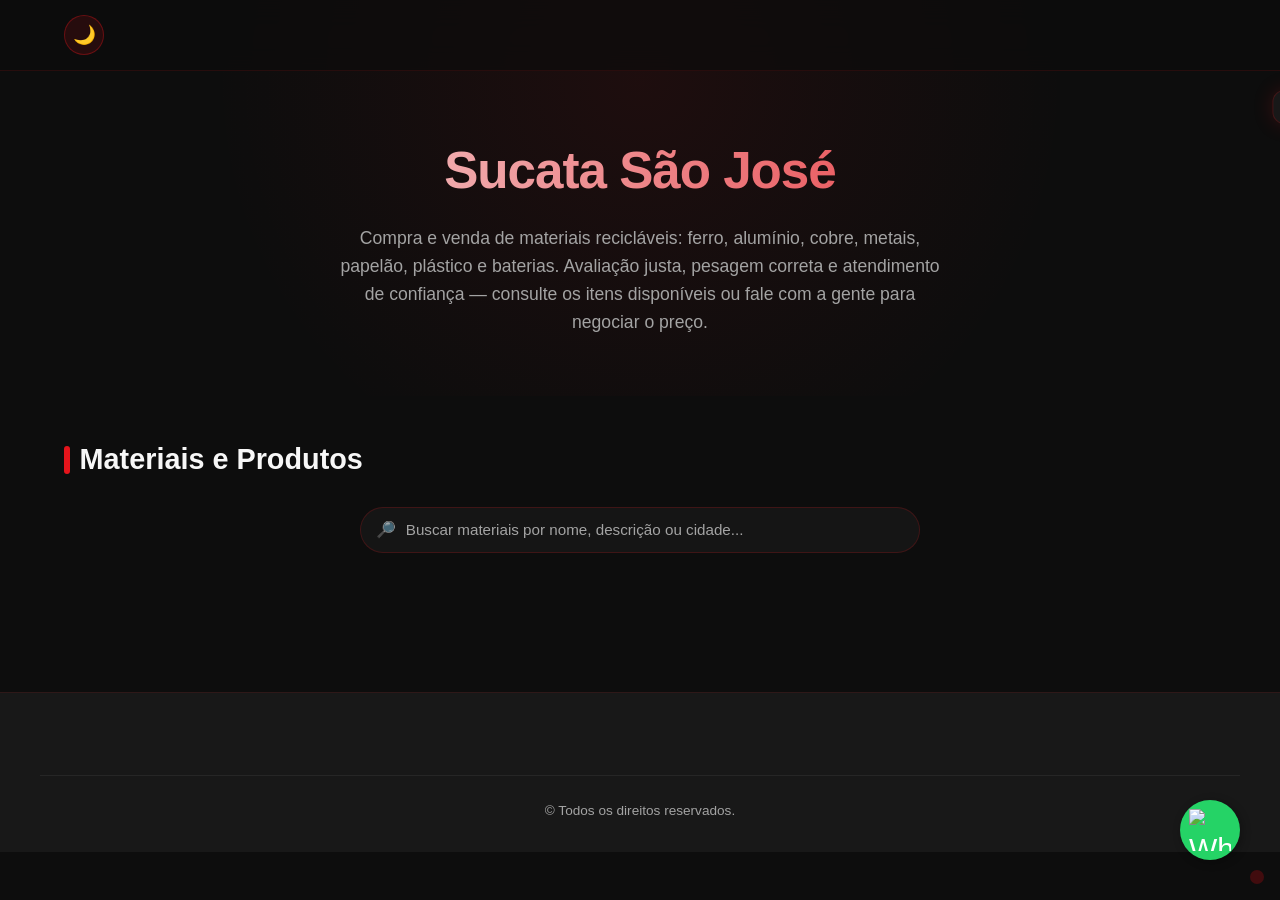
==== index.html @ 7ba2b162 "Add files via upload" ====
<!DOCTYPE html>
<html lang="pt-BR">
<head>
  <meta charset="UTF-8">
  <meta name="viewport" content="width=device-width, initial-scale=1.0">
  <title>Sucata São José | Compra e Venda de Recicláveis</title>
  <link rel="manifest" href="manifest.json">
  <meta name="description" content="Sucata São José — compra e venda de materiais recicláveis. Catálogo com preços e opção de preço a negociar.">
  <link rel="icon" type="image/x-icon" href="fav.ico">
  <link rel="stylesheet" href="style.css">
  <script>
    // Evita "flash" de tema: aplica o tema salvo antes da renderização (escuro é o padrão)
    try {
      if (localStorage.getItem("ssj-theme") === "light") {
        document.documentElement.classList.add("light-theme");
      }
    } catch (e) {}
  </script>
</head>
<body>

  <!-- Header / Navbar -->
  <header id="main-header">
    <nav>
      <button class="theme-toggle-btn" id="theme-toggle" aria-label="Alternar tema claro/escuro" title="Alternar tema">🌙</button>

      <a href="#" class="brand-area">
        <img id="logo-square" class="logo-square" src="[data-uri]" alt="Logo quadrado">
        <img id="logo-wide" class="logo-wide hidden" src="" alt="Logo escrito">
      </a>

      <ul class="menu-desktop" id="menu-desktop">
        <!-- Menu renderizado via JS -->
      </ul>

      <button class="menu-toggle-btn" onclick="toggleMobileMenu()" aria-label="Abrir menu">☰</button>
    </nav>
  </header>

  <!-- Mobile menu -->
  <div class="mobile-menu" id="mobile-menu">
    <ul id="mobile-menu-list">
      <!-- Menu mobile renderizado via JS -->
    </ul>
  </div>

  <!-- Hero -->
  <section class="hero">
    <h1>Sucata São José</h1>
    <p>Compra e venda de materiais recicláveis: ferro, alumínio, cobre, metais, papelão, plástico e baterias. Avaliação justa, pesagem correta e atendimento de confiança — consulte os itens disponíveis ou fale com a gente para negociar o preço.</p>
  </section>

  <!-- Catálogo -->
  <section id="produtos" class="catalogo">
    <h2>Materiais e Produtos</h2>
    <div class="search-wrap">
      <span class="search-icon">🔎</span>
      <input type="search" id="produto-search" class="search-input" placeholder="Buscar materiais por nome, descrição ou cidade..." autocomplete="off">
      <button type="button" id="search-clear" class="search-clear hidden" aria-label="Limpar busca">×</button>
    </div>
    <p class="search-info hidden" id="search-info"></p>
    <div class="grid" id="produtos-grid">
      <!-- Cards renderizados via JS -->
    </div>
    <div class="pagination" id="pagination">
      <!-- Paginação via JS -->
    </div>
  </section>


  <!-- Footer -->
  <footer>
    <div class="banner-slider hidden" id="banner-slider">
      <div class="banner-track" id="banner-track"></div>
      <button class="banner-arrow prev" id="banner-prev" aria-label="Banner anterior">‹</button>
      <button class="banner-arrow next" id="banner-next" aria-label="Próximo banner">›</button>
      <div class="banner-dots" id="banner-dots"></div>
    </div>
    <div class="footer-content" id="footer-columns">
      <!-- Colunas via JS -->
    </div>
    <div class="footer-bottom">
      <p id="footer-copyright">© Todos os direitos reservados.</p>
    </div>
  </footer>

  <!-- Área restrita discreta -->
  <div class="restricted-dot" id="restricted-dot" title="Área restrita"></div>

  <!-- Modal Administrativo -->
  <div class="modal-overlay" id="admin-modal">
    <div class="modal admin-modal">
      <div class="modal-header">
        <h3>⚙️ Painel Administrativo</h3>
        <button class="modal-close" aria-label="Fechar">×</button>
      </div>
      <div class="admin-modal-body">
        <aside class="admin-nav">
          <button class="tab-btn active" id="btn-produtos-tab">📦 Produtos</button>
          <button class="tab-btn" id="btn-menu-tab">🧭 Menu</button>
          <button class="tab-btn" id="btn-brand-tab">🎨 Marca</button>
          <button class="tab-btn" id="btn-banners-tab">🖼️ Banners</button>
          <button class="tab-btn" id="btn-footer-tab">📄 Rodapé</button>
          <button id="logout-btn" class="btn-danger admin-logout" type="button">Sair</button>
        </aside>
        <div class="admin-content">
    <!-- Produtos -->
          <div id="produtos-tab" class="admin-section active">
            <h3 id="produto-form-title">Adicionar produto</h3>
            <form id="produto-form">
              <div class="form-grid">
                <div class="form-group">
                  <label for="produto-titulo">Título</label>
                  <input type="text" id="produto-titulo" required>
                </div>
                <div class="form-group">
                  <label for="produto-preco">Preço (R$)</label>
                  <input type="number" id="produto-preco" step="0.01" placeholder="Ex: 12.50">
                </div>
                <div class="form-group">
                  <label>Preço a negociar</label>
                  <label class="negotiate-check" for="produto-negociar">
                    <input type="checkbox" id="produto-negociar">
                    <span>Anunciar como "Preço a negociar" (sem valor fixo)</span>
                  </label>
                </div>
                <div class="form-group full">
                  <label for="produto-descricao">Descrição</label>
                  <textarea id="produto-descricao" required></textarea>
                </div>
                <div class="form-group">
                  <label for="produto-cidades">Cidades / Local de venda</label>
                  <input type="text" id="produto-cidades" placeholder="Ex: Regional ou São José, Fortaleza">
                </div>
                <div class="form-group">
                  <label for="produto-comprar">Link de compra</label>
                  <input type="url" id="produto-comprar" placeholder="https://...">
                </div>
                <div class="form-group">
                  <label for="produto-imagem-file">Imagem do produto (arquivo)</label>
                  <input type="file" id="produto-imagem-file" accept="image/*">
                </div>
                <div class="form-group">
                  <label for="produto-imagem-url">ou imagem por link externo</label>
                  <input type="url" id="produto-imagem-url" placeholder="https://...">
                </div>
                <div class="form-group full">
                  <label>Gatilhos de marketing</label>
                  <div id="triggers-options"></div>
                </div>
              </div>
              <div class="form-actions">
                <button type="submit" class="btn-save">Salvar produto</button>
                <button type="button" id="produto-cancel" class="btn-cancel hidden">Cancelar</button>
              </div>
            </form>

            <h3 style="margin-top:2rem;">Produtos cadastrados</h3>
            <div class="admin-list" id="produtos-list">
              <!-- Lista via JS -->
            </div>
          </div>

          <!-- Menu -->
          <div id="menu-tab" class="admin-section">
            <div class="help-text">
              <strong>Como criar um menu misto (links diretos + submenus):</strong><br>
              • Para um <strong>link direto</strong> no topo, preencha <em>Nome</em> e <em>Link</em> e deixe <em>Item pai</em> como "Nenhum".<br>
              • Para criar um <strong>submenu</strong>, primeiro cadastre o item de topo (pode deixar o link em branco). Depois, ao cadastrar um novo item, selecione esse item como <em>Item pai</em>. O sistema detecta automaticamente: itens com filhos viram botões de submenu; itens sem filhos viram links diretos.<br>
              • Os subitens sempre aparecem como links dentro do menu expandido.<br>
              • Para ordenar, arraste pelo ícone ⠿ ou digite o número da posição no campo ao lado (os números se atualizam automaticamente).
            </div>

            <h3 id="menu-form-title">Adicionar item de menu</h3>
            <form id="menu-form">
              <div class="form-grid">
                <div class="form-group">
                  <label for="menu-name">Nome</label>
                  <input type="text" id="menu-name" required>
                </div>
                <div class="form-group">
                  <label for="menu-link">Link</label>
                  <input type="text" id="menu-link" placeholder="#produtos ou https://...">
                </div>
                <div class="form-group">
                  <label for="menu-parent">Item pai</label>
                  <select id="menu-parent">
                    <option value="">Nenhum (item de topo)</option>
                    <!-- Preenchido via JS -->
                  </select>
                </div>
              </div>
              <div class="form-actions">
                <button type="submit" class="btn-save">Salvar item</button>
                <button type="button" id="menu-cancel" class="btn-cancel hidden">Cancelar</button>
              </div>
            </form>

            <h3 style="margin-top:2rem;">Itens do menu</h3>
            <div class="admin-list" id="menu-list">
              <!-- Lista via JS -->
            </div>
          </div>

          <!-- Marca -->
          <div id="brand-tab" class="admin-section">
            <h3>Logo e identidade</h3>
            <form id="brand-form">
              <div class="form-grid">
                <div class="form-group">
                  <label for="brand-square-file">Logo quadrada (arquivo)</label>
                  <input type="file" id="brand-square-file" accept="image/*">
                </div>
                <div class="form-group">
                  <label for="brand-square-url">ou logo quadrada por link</label>
                  <input type="url" id="brand-square-url" placeholder="https://...">
                </div>
                <div class="form-group">
                  <label for="brand-wide-file">Logo escrita larga (arquivo)</label>
                  <input type="file" id="brand-wide-file" accept="image/*">
                </div>
                <div class="form-group">
                  <label for="brand-wide-url">ou logo escrita por link</label>
                  <input type="url" id="brand-wide-url" placeholder="https://...">
                </div>
              </div>
              <div class="form-actions">
                <button type="submit" class="btn-save">Salvar marca</button>
              </div>
            </form>
          </div>

          <!-- Banners -->
          <div id="banners-tab" class="admin-section">
            <div class="help-text">
              <strong>Banners do rodapé (900x220px recomendado):</strong><br>
              • Envie uma imagem por arquivo (convertida em base64) ou informe a URL de uma imagem hospedada.<br>
              • Arraste os itens da lista ou digite o número da posição para definir a ordem de exibição no slider.<br>
              • Se não houver nenhum banner cadastrado, a área de banners não aparece no site.
            </div>
            <h3 id="banner-form-title">Adicionar banner</h3>
            <form id="banner-form">
              <div class="form-grid">
                <div class="form-group">
                  <label for="banner-file">Imagem (arquivo 900x220)</label>
                  <input type="file" id="banner-file" accept="image/*">
                </div>
                <div class="form-group">
                  <label for="banner-url">ou imagem por link externo</label>
                  <input type="url" id="banner-url" placeholder="https://...">
                </div>
                <div class="form-group">
                  <label for="banner-title">Título / descrição (alt)</label>
                  <input type="text" id="banner-title" placeholder="Ex: Compramos cobre e alumínio">
                </div>
                <div class="form-group">
                  <label for="banner-link">Link ao clicar (opcional)</label>
                  <input type="url" id="banner-link" placeholder="https://...">
                </div>
              </div>
              <div class="form-actions">
                <button type="submit" class="btn-save">Salvar banner</button>
                <button type="button" id="banner-cancel" class="btn-cancel hidden">Cancelar</button>
              </div>
            </form>
            <h3 style="margin-top:2rem;">Banners cadastrados</h3>
            <div class="admin-list" id="banners-list"></div>
          </div>

          <!-- Rodapé -->
          <div id="footer-tab" class="admin-section">
            <h3>Rodapé</h3>
            <form id="footer-form">
              <div class="form-grid">
                <div class="form-group full">
                  <label for="footer-copyright">Texto de direitos reservados</label>
                  <input type="text" id="footer-copyright-input">
                </div>
                <div class="form-group full">
                  <label for="footer-columns-json">Colunas e links (JSON)</label>
                  <textarea id="footer-columns-json" rows="10"></textarea>
                </div>
              </div>
              <div class="form-actions">
                <button type="submit" class="btn-save">Salvar rodapé</button>
              </div>
            </form>
          </div>

        </div>
      </div>
    </div>
  </div>

  <!-- Modal Login -->
  <div class="modal-overlay" id="login-modal">
    <div class="modal" style="max-width:420px;">
      <div class="modal-header">
        <h3>Área restrita</h3>
        <button class="modal-close" aria-label="Fechar">×</button>
      </div>
      <div class="modal-body">
        <div id="login-loader" class="login-loader">
          <div class="spinner"></div>
          <p class="login-message">Autenticando...</p>
        </div>
        <form id="login-form">
          <div class="form-grid">
            <div class="form-group full">
              <label for="login-email">E-mail</label>
              <input type="email" id="login-email" required autofocus>
            </div>
            <div class="form-group full">
              <label for="login-password">Senha</label>
              <input type="password" id="login-password" required>
            </div>
          </div>
          <button type="submit" class="btn-primary" style="margin-top:1rem;">Entrar</button>
        </form>
      </div>
    </div>
  </div>

  <!-- Modal Produto -->
  <div class="modal-overlay" id="produto-modal">
    <div class="modal">
      <div class="modal-header">
        <h3 id="modal-title">Produto</h3>
        <button class="modal-close" aria-label="Fechar">×</button>
      </div>
      <div class="modal-body">
        <img id="modal-img" class="modal-img" src="" alt="Produto">
        <p id="modal-desc" class="modal-desc"></p>
        <div id="modal-triggers" class="modal-triggers"></div>
        <div class="modal-info">
          <div class="info-box">
            <label>Disponibilidade</label>
            <span id="modal-cities"></span>
          </div>
          <div class="info-box">
            <label>Preço</label>
            <span id="modal-price"></span>
          </div>
        </div>
        <a id="modal-buy" href="#" class="btn-primary" target="_blank">Comprar agora</a>
      </div>
    </div>
  </div>

<a href="https://wa.me/5588988470190" target="_blank" class="whatsapp-float">
    		<img src="https://upload.wikimedia.org/wikipedia/commons/6/6b/WhatsApp.svg" alt="WhatsApp">
		</a>
  
  <!-- Toast -->
  <div id="toast" class="toast"></div>

  <!-- Firebase -->

  <script src="https://www.gstatic.com/firebasejs/8.10.1/firebase-app.js"></script>
  <script src="https://www.gstatic.com/firebasejs/8.10.1/firebase-auth.js"></script>
  <script src="https://www.gstatic.com/firebasejs/8.10.1/firebase-database.js"></script>

  <script src="script.js"></script>
</body>
</html>
---- style.css ----
:root {
  /* Paleta Sucata São José — vermelho, branco e preto (tema escuro padrão) */
  --primary-rgb: 228, 20, 27;
  --bg-rgb: 13, 13, 13;
  --surface-rgb: 24, 24, 24;
  --text-rgb: 247, 247, 247;
  --overlay-rgb: 255, 255, 255;

  --bg: #0d0d0d;
  --bg-2: #181818;
  --surface: rgba(var(--surface-rgb), 0.85);
  --surface-solid: #181818;
  --primary: #e4141b;
  --primary-dim: #a30d12;
  --on-primary: #ffffff;
  --accent: #d9d9d9;
  --text: #f7f7f7;
  --text-muted: #a3a3a3;
  --danger: #ff4d4d;
  --success: #2e9e4f;
  --shadow: 0 0 20px rgba(var(--primary-rgb), 0.18);
  --radius: 12px;
  --transition: 0.3s cubic-bezier(0.25, 0.8, 0.25, 1);
}

/* Tema claro (ativado pelo botão no canto superior esquerdo) */
html.light-theme {
  --primary-rgb: 200, 16, 22;
  --bg-rgb: 255, 255, 255;
  --surface-rgb: 244, 244, 244;
  --text-rgb: 22, 22, 22;
  --overlay-rgb: 0, 0, 0;

  --bg: #ffffff;
  --bg-2: #f0f0f0;
  --surface: rgba(var(--surface-rgb), 0.92);
  --surface-solid: #f4f4f4;
  --primary: #c81016;
  --primary-dim: #8f0b10;
  --on-primary: #ffffff;
  --accent: #3d3d3d;
  --text: #161616;
  --text-muted: #5c5c5c;
  --shadow: 0 6px 24px rgba(0, 0, 0, 0.12);
}


* {
  margin: 0;
  padding: 0;
  box-sizing: border-box;
}

html {
  scroll-behavior: smooth;
}

body {
  font-family: 'Segoe UI', Tahoma, Geneva, Verdana, sans-serif;
  background: var(--bg);
  color: var(--text);
  min-height: 100vh;
  line-height: 1.6;
}

a {
  text-decoration: none;
  color: inherit;
}

button {
  cursor: pointer;
  border: none;
  font-family: inherit;
}

img {
  max-width: 100%;
  display: block;
}

/* Header e Navbar */
header {
  position: fixed;
  top: 0;
  left: 0;
  width: 100%;
  z-index: 1000;
  background: rgba(var(--bg-rgb), 0.72);
  backdrop-filter: blur(14px);
  -webkit-backdrop-filter: blur(14px);
  border-bottom: 1px solid rgba(var(--primary-rgb), 0.1);
  transition: var(--transition);
}

header.scrolled {
  background: rgba(var(--bg-rgb), 0.92);
  box-shadow: 0 4px 30px rgba(0, 0, 0, 0.4);
}

nav {
  max-width: 1200px;
  margin: 0 auto;
  padding: 0 1.5rem;
  height: 70px;
  display: flex;
  align-items: center;
  justify-content: space-between;
}

.brand-area {
  display: flex;
  align-items: center;
  gap: 0.75rem;
}

.logo-square {
  width: 42px;
  height: 42px;
  object-fit: contain;
  border-radius: 8px;
  transition: var(--transition);
}

.logo-wide {
  height: 32px;
  max-width: 160px;
  object-fit: contain;
  transition: var(--transition);
}

.logo-square:hover,
.logo-wide:hover {
  transform: scale(1.05) rotate(-2deg);
  filter: drop-shadow(0 0 8px var(--primary));
}

/* Menu desktop */
.menu-desktop {
  display: flex;
  align-items: center;
  gap: 0.5rem;
  list-style: none;
}

.menu-item {
  position: relative;
}

.menu-link,
.menu-toggle {
  display: block;
  padding: 0.6rem 1rem;
  color: var(--text);
  font-weight: 500;
  font-size: 0.95rem;
  border-radius: var(--radius);
  transition: var(--transition);
  position: relative;
  overflow: hidden;
}

.menu-link::after,
.menu-toggle::after {
  content: '';
  position: absolute;
  bottom: 0;
  left: 50%;
  width: 0;
  height: 2px;
  background: var(--primary);
  transition: var(--transition);
  transform: translateX(-50%);
}

.menu-link:hover,
.menu-toggle:hover {
  color: var(--primary);
  background: rgba(var(--primary-rgb), 0.08);
}

.menu-link:hover::after,
.menu-toggle:hover::after {
  width: 80%;
}

.menu-toggle .arrow {
  display: inline-block;
  margin-left: 0.4rem;
  transition: var(--transition);
  font-size: 0.75rem;
}

.menu-item:hover .arrow {
  transform: rotate(180deg);
}

/* Submenu */
.submenu {
  position: absolute;
  top: 100%;
  left: 0;
  min-width: 200px;
  background: var(--surface);
  backdrop-filter: blur(14px);
  border: 1px solid rgba(var(--primary-rgb), 0.15);
  border-radius: var(--radius);
  padding: 0.5rem;
  opacity: 0;
  visibility: hidden;
  transform: translateY(10px);
  transition: var(--transition);
  box-shadow: var(--shadow);
  list-style: none;
  z-index: 1001;
}

.menu-item:hover > .submenu {
  opacity: 1;
  visibility: visible;
  transform: translateY(0);
}

.submenu .menu-link {
  padding: 0.55rem 0.9rem;
  border-radius: 8px;
  font-size: 0.9rem;
}

.submenu .menu-link:hover {
  background: rgba(var(--primary-rgb), 0.12);
  padding-left: 1.1rem;
}

/* Mobile menu */
.menu-toggle-btn {
  display: none;
  background: transparent;
  color: var(--text);
  font-size: 1.6rem;
  padding: 0.4rem;
  border-radius: 8px;
  transition: var(--transition);
}

.menu-toggle-btn:hover {
  color: var(--primary);
  background: rgba(var(--primary-rgb), 0.1);
}

.mobile-menu {
  position: fixed;
  top: 70px;
  left: 0;
  width: 100%;
  max-height: 0;
  overflow: hidden;
  background: rgba(var(--bg-rgb), 0.96);
  backdrop-filter: blur(16px);
  border-bottom: 1px solid rgba(var(--primary-rgb), 0.15);
  transition: max-height 0.35s ease;
  z-index: 999;
}

.mobile-menu.open {
  max-height: 85vh;
  overflow-y: auto;
}

.mobile-menu ul {
  list-style: none;
  padding: 1rem 1.5rem;
}

.mobile-menu li {
  border-bottom: 1px solid rgba(var(--overlay-rgb), 0.06);
}

.mobile-menu a,
.mobile-menu .submenu-toggle {
  display: block;
  padding: 0.9rem 0;
  color: var(--text);
  font-weight: 500;
  transition: var(--transition);
}

.mobile-menu a:hover,
.mobile-menu .submenu-toggle:hover {
  color: var(--primary);
  padding-left: 0.5rem;
}

.mobile-submenu {
  max-height: 0;
  overflow: hidden;
  transition: max-height 0.3s ease;
  padding-left: 1rem;
}

.mobile-submenu.open {
  max-height: 500px;
}

/* Hero */
.hero {
  padding: 130px 1.5rem 60px;
  text-align: center;
  background: radial-gradient(circle at 50% 20%, rgba(var(--primary-rgb), 0.08), transparent 60%);
}

.hero h1 {
  font-size: clamp(2rem, 5vw, 3.2rem);
  font-weight: 800;
  letter-spacing: -0.02em;
  margin-bottom: 0.75rem;
  background: linear-gradient(90deg, var(--text), var(--primary));
  -webkit-background-clip: text;
  -webkit-text-fill-color: transparent;
}

.hero p {
  color: var(--text-muted);
  font-size: 1.1rem;
  max-width: 600px;
  margin: 0 auto;
}

/* Produtos */
.catalogo {
  max-width: 1200px;
  margin: 0 auto;
  padding: 40px 1.5rem 80px;
}

.catalogo h2 {
  font-size: 1.8rem;
  margin-bottom: 1.5rem;
  display: flex;
  align-items: center;
  gap: 0.6rem;
}

.catalogo h2::before {
  content: '';
  width: 6px;
  height: 28px;
  background: var(--primary);
  border-radius: 3px;
}

.grid {
  display: grid;
  grid-template-columns: repeat(auto-fill, minmax(260px, 1fr));
  gap: 1.5rem;
}

@media (max-width: 640px) {
  .grid {
    grid-template-columns: repeat(2, 1fr);
    gap: 1rem;
  }
}

.card {
  background: var(--surface);
  border: 1px solid rgba(var(--primary-rgb), 0.1);
  border-radius: var(--radius);
  overflow: hidden;
  transition: var(--transition);
  cursor: pointer;
  position: relative;
}

.card:hover {
  transform: translateY(-8px) scale(1.01);
  box-shadow: var(--shadow);
  border-color: rgba(var(--primary-rgb), 0.35);
}

.card-img {
  width: 100%;
  aspect-ratio: 4 / 3;
  object-fit: cover;
  transition: var(--transition);
}

.card:hover .card-img {
  transform: scale(1.06);
}

.card-body {
  padding: 1rem;
}

.card-title {
  font-size: 1.05rem;
  font-weight: 700;
  margin-bottom: 0.4rem;
  color: var(--text);
}

.card-desc {
  font-size: 0.85rem;
  color: var(--text-muted);
  display: -webkit-box;
  -webkit-line-clamp: 2;
  -webkit-box-orient: vertical;
  overflow: hidden;
}

.card-price {
  margin-top: 0.75rem;
  font-weight: 700;
  color: var(--primary);
  font-size: 1.1rem;
}

.trigger-badges {
  position: absolute;
  top: 10px;
  right: 10px;
  display: flex;
  flex-direction: column;
  gap: 0.35rem;
}

.badge {
  font-size: 0.65rem;
  font-weight: 700;
  text-transform: uppercase;
  padding: 0.25rem 0.5rem;
  border-radius: 20px;
  background: var(--primary);
  color: var(--on-primary);
  box-shadow: 0 2px 8px rgba(0, 0, 0, 0.3);
}

.badge.hot {
  background: var(--danger);
  color: #fff;
}

.badge.new {
  background: var(--success);
  color: #fff;
}

/* Paginação */
.pagination {
  display: flex;
  justify-content: center;
  align-items: center;
  gap: 0.5rem;
  margin-top: 2.5rem;
  flex-wrap: wrap;
}

.pagination button {
  width: 38px;
  height: 38px;
  border-radius: 50%;
  background: var(--surface);
  color: var(--text);
  border: 1px solid rgba(var(--primary-rgb), 0.15);
  transition: var(--transition);
  font-weight: 600;
}

.pagination button:hover:not(:disabled) {
  background: var(--primary);
  color: var(--on-primary);
  border-color: var(--primary);
}

.pagination button.active {
  background: var(--primary);
  color: var(--on-primary);
  border-color: var(--primary);
  box-shadow: 0 0 15px rgba(var(--primary-rgb), 0.3);
}

.pagination button:disabled {
  opacity: 0.4;
  cursor: not-allowed;
}

/* Footer */
footer {
  background: var(--bg-2);
  border-top: 1px solid rgba(var(--primary-rgb), 0.1);
  padding: 50px 1.5rem 30px;
  position: relative;
}

.footer-content {
  max-width: 1200px;
  margin: 0 auto;
  display: grid;
  grid-template-columns: repeat(auto-fit, minmax(220px, 1fr));
  gap: 2rem;
}

.footer-col h4 {
  color: var(--primary);
  font-size: 1rem;
  margin-bottom: 1rem;
  text-transform: uppercase;
  letter-spacing: 0.05em;
}

.footer-col p,
.footer-col a {
  color: var(--text-muted);
  font-size: 0.9rem;
  display: block;
  margin-bottom: 0.5rem;
  transition: var(--transition);
}

.footer-col a:hover {
  color: var(--primary);
  padding-left: 0.3rem;
}

.footer-bottom {
  max-width: 1200px;
  margin: 2rem auto 0;
  padding-top: 1.5rem;
  border-top: 1px solid rgba(var(--overlay-rgb), 0.06);
  text-align: center;
  color: var(--text-muted);
  font-size: 0.85rem;
}

/* Área restrita discreta */
.restricted-dot {
  position: fixed;
  bottom: 16px;
  right: 16px;
  width: 14px;
  height: 14px;
  border-radius: 50%;
  background: var(--primary-dim);
  opacity: 0.35;
  cursor: pointer;
  transition: var(--transition);
  z-index: 998;
  border: 2px solid transparent;
}

.restricted-dot:hover {
  opacity: 1;
  background: var(--primary);
  box-shadow: 0 0 15px var(--primary);
  transform: scale(1.2);
}

/* Modals */
.modal-overlay {
  position: fixed;
  inset: 0;
  background: rgba(0, 0, 0, 0.78);
  backdrop-filter: blur(8px);
  display: flex;
  align-items: center;
  justify-content: center;
  padding: 1rem;
  z-index: 2000;
  opacity: 0;
  visibility: hidden;
  transition: var(--transition);
}

.modal-overlay.open {
  opacity: 1;
  visibility: visible;
}

.modal {
  background: var(--surface-solid);
  border: 1px solid rgba(var(--primary-rgb), 0.2);
  border-radius: var(--radius);
  width: 100%;
  max-width: 480px;
  max-height: 85vh;
  overflow-y: auto;
  transform: scale(0.92) translateY(20px);
  transition: var(--transition);
  box-shadow: 0 20px 60px rgba(0, 0, 0, 0.6);
  scrollbar-width: none;
  -ms-overflow-style: none;
}

.modal::-webkit-scrollbar {
  width: 0;
  height: 0;
  display: none;
}

.modal-overlay.open .modal {
  transform: scale(1) translateY(0);
}

.modal-header {
  display: flex;
  justify-content: space-between;
  align-items: center;
  padding: 0.9rem 1rem;
  border-bottom: 1px solid rgba(var(--overlay-rgb), 0.08);
}

.modal-header h3 {
  font-size: 1.1rem;
  color: var(--primary);
}

.modal-close {
  background: transparent;
  color: var(--text-muted);
  font-size: 1.4rem;
  line-height: 1;
  transition: var(--transition);
}

.modal-close:hover {
  color: var(--danger);
  transform: rotate(90deg);
}

.modal-body {
  padding: 1rem;
}

.modal-img {
  width: 100%;
  max-height: 240px;
  object-fit: cover;
  border-radius: var(--radius);
  margin-bottom: 0.85rem;
  border: 1px solid rgba(var(--primary-rgb), 0.15);
}

.modal-desc {
  color: var(--text);
  font-size: 0.9rem;
  line-height: 1.5;
  margin-bottom: 0.85rem;
}

.modal-triggers {
  display: flex;
  flex-wrap: wrap;
  gap: 0.4rem;
  margin-bottom: 0.9rem;
}

.modal-triggers:empty {
  display: none;
}

.modal-triggers .badge {
  font-size: 0.72rem;
  font-weight: 800;
  padding: 0.35rem 0.7rem;
  letter-spacing: 0.03em;
  color: #ffffff;
  background: var(--primary);
  color: var(--on-primary);
  text-shadow: none;
  box-shadow: 0 2px 10px rgba(0, 0, 0, 0.4);
}

.modal-triggers .badge.hot {
  background: var(--danger);
  color: #ffffff;
}

.modal-triggers .badge.new {
  background: var(--success);
  color: #ffffff;
}

.modal-info {
  display: flex;
  flex-wrap: wrap;
  gap: 0.75rem;
  margin-bottom: 1rem;
}

.info-box {
  background: var(--bg);
  border: 1px solid rgba(var(--primary-rgb), 0.1);
  border-radius: 8px;
  padding: 0.6rem 0.85rem;
  flex: 1;
  min-width: 130px;
}

.info-box label {
  display: block;
  font-size: 0.7rem;
  color: var(--text-muted);
  text-transform: uppercase;
  letter-spacing: 0.05em;
  margin-bottom: 0.2rem;
}

.info-box span {
  font-weight: 700;
  color: var(--text);
  font-size: 0.95rem;
}

.btn-primary {
  display: inline-flex;
  align-items: center;
  justify-content: center;
  gap: 0.5rem;
  background: linear-gradient(90deg, var(--primary), var(--primary-dim));
  color: var(--bg);
  font-weight: 700;
  padding: 0.85rem 1.5rem;
  border-radius: var(--radius);
  transition: var(--transition);
  text-transform: uppercase;
  letter-spacing: 0.03em;
  width: 100%;
}

.btn-primary:hover {
  box-shadow: 0 0 25px rgba(var(--primary-rgb), 0.35);
  transform: translateY(-2px);
}

/* Admin panel */
.admin-panel {
  max-width: 1200px;
  margin: 0 auto;
  padding: 40px 1.5rem 80px;
}

.admin-panel h2 {
  font-size: 1.8rem;
  margin-bottom: 1.5rem;
  color: var(--primary);
}

.admin-tabs {
  display: flex;
  gap: 0.5rem;
  flex-wrap: wrap;
  margin-bottom: 1.5rem;
  border-bottom: 1px solid rgba(var(--primary-rgb), 0.15);
  padding-bottom: 0.75rem;
}

.tab-btn {
  padding: 0.6rem 1.1rem;
  border-radius: 8px;
  background: var(--surface);
  color: var(--text);
  font-weight: 600;
  transition: var(--transition);
  border: 1px solid transparent;
}

.tab-btn:hover {
  background: rgba(var(--primary-rgb), 0.1);
}

.tab-btn.active {
  background: rgba(var(--primary-rgb), 0.15);
  color: var(--primary);
  border-color: rgba(var(--primary-rgb), 0.3);
}

.admin-section {
  display: none;
}

.admin-section.active {
  display: block;
}

.form-grid {
  display: grid;
  grid-template-columns: repeat(auto-fit, minmax(240px, 1fr));
  gap: 1rem;
  margin-bottom: 1.5rem;
}

.form-group {
  display: flex;
  flex-direction: column;
  gap: 0.4rem;
}

.form-group.full {
  grid-column: 1 / -1;
}

.form-group label {
  font-size: 0.85rem;
  color: var(--text-muted);
  font-weight: 600;
}

.form-group input,
.form-group textarea,
.form-group select {
  background: var(--bg);
  border: 1px solid rgba(var(--primary-rgb), 0.15);
  border-radius: 8px;
  padding: 0.75rem 1rem;
  color: var(--text);
  font-size: 0.95rem;
  transition: var(--transition);
}

.form-group input:focus,
.form-group textarea:focus,
.form-group select:focus {
  outline: none;
  border-color: var(--primary);
  box-shadow: 0 0 0 3px rgba(var(--primary-rgb), 0.1);
}

.form-group textarea {
  min-height: 100px;
  resize: vertical;
}

.form-actions {
  display: flex;
  gap: 0.75rem;
  flex-wrap: wrap;
}

.btn-save {
  background: var(--success);
  color: #fff;
  padding: 0.75rem 1.5rem;
  border-radius: 8px;
  font-weight: 700;
  transition: var(--transition);
}

.btn-save:hover {
  filter: brightness(1.1);
}

.btn-cancel {
  background: var(--surface);
  color: var(--text);
  padding: 0.75rem 1.5rem;
  border-radius: 8px;
  font-weight: 700;
  transition: var(--transition);
}

.btn-cancel:hover {
  background: rgba(var(--overlay-rgb), 0.08);
}

.btn-danger {
  background: var(--danger);
  color: #fff;
  padding: 0.6rem 1rem;
  border-radius: 8px;
  font-weight: 700;
  transition: var(--transition);
}

.btn-danger:hover {
  filter: brightness(1.1);
}

/* Listas admin */
.admin-list {
  display: flex;
  flex-direction: column;
  gap: 0.75rem;
}

.admin-list-item {
  background: var(--bg);
  border: 1px solid rgba(var(--primary-rgb), 0.1);
  border-radius: var(--radius);
  padding: 1rem;
  display: flex;
  justify-content: space-between;
  align-items: center;
  gap: 1rem;
  transition: var(--transition);
}

.admin-list-item:hover {
  border-color: rgba(var(--primary-rgb), 0.25);
}

.admin-list-item div strong {
  color: var(--primary);
}

.admin-list-item small {
  color: var(--text-muted);
}

.admin-list-actions {
  display: flex;
  gap: 0.5rem;
}

.help-text {
  background: rgba(var(--primary-rgb), 0.08);
  border-left: 4px solid var(--primary);
  padding: 1rem;
  border-radius: 0 8px 8px 0;
  margin-bottom: 1rem;
  color: var(--text-muted);
  font-size: 0.9rem;
}

.help-text strong {
  color: var(--primary);
}

/* Login loader */
.login-loader {
  display: none;
  flex-direction: column;
  align-items: center;
  gap: 1rem;
  margin: 1.5rem 0;
}

.login-loader.active {
  display: flex;
}

.spinner {
  width: 50px;
  height: 50px;
  border: 3px solid rgba(var(--primary-rgb), 0.2);
  border-top-color: var(--primary);
  border-radius: 50%;
  animation: spin 1s linear infinite;
  box-shadow: 0 0 15px rgba(var(--primary-rgb), 0.2);
}

@keyframes spin {
  to {
    transform: rotate(360deg);
  }
}

.login-message {
  text-align: center;
  color: var(--text-muted);
  font-size: 0.9rem;
}

.hidden {
  display: none !important;
}

/* Notificações */
.toast {
  position: fixed;
  top: 90px;
  right: 1rem;
  background: var(--surface-solid);
  border: 1px solid rgba(var(--primary-rgb), 0.2);
  border-radius: var(--radius);
  padding: 1rem 1.25rem;
  box-shadow: var(--shadow);
  z-index: 3000;
  transform: translateX(120%);
  transition: transform 0.4s cubic-bezier(0.175, 0.885, 0.32, 1.275);
  max-width: 320px;
}

.toast.show {
  transform: translateX(0);
}

.toast.success {
  border-color: var(--success);
}

.toast.error {
  border-color: var(--danger);
}

/* Responsivo */
@media (max-width: 900px) {
  .menu-desktop {
    display: none;
  }

  .menu-toggle-btn {
    display: block;
  }

  .hero {
    padding-top: 110px;
  }

  .footer-content {
    grid-template-columns: 1fr;
  }
}

@media (max-width: 640px) {
  .card-title {
    font-size: 0.9rem;
  }

  .card-desc {
    font-size: 0.75rem;
  }

  .card-price {
    font-size: 0.95rem;
  }

  .modal-info {
    flex-direction: column;
    gap: 0.5rem;
  }

  .modal {
    max-width: 94vw;
    max-height: 88vh;
  }

  .modal-header { padding: 0.75rem 0.9rem; }
  .modal-header h3 { font-size: 1rem; }
  .modal-body { padding: 0.85rem; }
  .modal-img { max-height: 200px; }
  .modal-desc { font-size: 0.85rem; }


  .admin-list-item {
    flex-direction: column;
    align-items: flex-start;
  }
}

/* Animação de entrada */
@keyframes fadeInUp {
  from {
    opacity: 0;
    transform: translateY(20px);
  }
  to {
    opacity: 1;
    transform: translateY(0);
  }
}

.card,
.footer-col,
.info-box {
  animation: fadeInUp 0.5s ease both;
}

.whatsapp-float {
    position: fixed;
    width: 60px;
    height: 60px;
    bottom: 40px;
    right: 40px;
    background-color: #25d366;
    color: #FFF;
    border-radius: 50px;
    text-align: center;
    font-size: 30px;
    box-shadow: 2px 2px 10px rgba(0,0,0,0.3);
    z-index: 1000;
    display: flex;
    justify-content: center;
    align-items: center;
    transition: transform 0.3s ease;
}

.whatsapp-float img {
    width: 70%;
    height: 70%;
}

.whatsapp-float:hover {
    transform: scale(1.1);
    background-color: #128c7e;
}

/* Ajuste para celular */
@media (max-width: 480px) {
    .whatsapp-float {
        width: 50px;
        height: 50px;
        bottom: 25px;
        right: 20px;
    }
}

/* ============================================================
   BUSCA DE PRODUTOS
   ============================================================ */
.search-wrap {
  position: relative;
  max-width: 560px;
  margin: 0 auto 1.2rem;
  display: flex;
  align-items: center;
}

.search-icon {
  position: absolute;
  left: 1rem;
  font-size: 1rem;
  opacity: 0.7;
  pointer-events: none;
}

.search-input {
  width: 100%;
  padding: 0.85rem 2.6rem 0.85rem 2.8rem;
  border-radius: 999px;
  background: var(--surface);
  border: 1px solid rgba(var(--primary-rgb), 0.2);
  color: var(--text);
  font-family: inherit;
  font-size: 0.95rem;
  outline: none;
  transition: var(--transition);
}

.search-input::placeholder { color: var(--text-muted); }

.search-input:focus {
  border-color: var(--primary);
  box-shadow: 0 0 18px rgba(var(--primary-rgb), 0.2);
}

.search-input::-webkit-search-cancel-button { display: none; }

.search-clear {
  position: absolute;
  right: 0.9rem;
  background: transparent;
  color: var(--text-muted);
  font-size: 1.4rem;
  line-height: 1;
  transition: var(--transition);
}

.search-clear:hover { color: var(--danger); }

.search-info {
  text-align: center;
  color: var(--text-muted);
  font-size: 0.85rem;
  margin-bottom: 1.2rem;
}

/* ============================================================
   MODAL ADMINISTRATIVO
   ============================================================ */
.modal.admin-modal {
  max-width: 1100px;
  max-height: 90vh;
  display: flex;
  flex-direction: column;
  overflow: hidden;
}

.admin-modal-body {
  display: flex;
  min-height: 0;
  flex: 1;
}

.admin-nav {
  display: flex;
  flex-direction: column;
  gap: 0.4rem;
  padding: 1rem;
  border-right: 1px solid rgba(var(--primary-rgb), 0.15);
  background: rgba(var(--bg-rgb), 0.35);
  min-width: 190px;
}

.admin-nav .tab-btn {
  text-align: left;
  width: 100%;
}

.admin-nav .admin-logout {
  margin-top: auto;
}

.admin-content {
  flex: 1;
  padding: 1.25rem 1.5rem 2rem;
  overflow-y: auto;
  min-width: 0;
}

.admin-content h3 {
  color: var(--primary);
  margin-bottom: 0.9rem;
  font-size: 1.05rem;
}

@media (max-width: 820px) {
  .admin-modal-body { flex-direction: column; }
  .admin-nav {
    flex-direction: row;
    overflow-x: auto;
    border-right: none;
    border-bottom: 1px solid rgba(var(--primary-rgb), 0.15);
    min-width: 0;
    padding: 0.7rem;
  }
  .admin-nav .tab-btn { white-space: nowrap; }
  .admin-nav .admin-logout { margin-top: 0; }
  .admin-content { padding: 1rem; }
}

/* ============================================================
   ORDENAÇÃO / DRAG AND DROP
   ============================================================ */
.admin-list-item {
  gap: 0.6rem;
}

.admin-list-item.draggable {
  cursor: default;
}

.drag-handle {
  cursor: grab;
  color: var(--primary-dim);
  font-size: 1.15rem;
  padding: 0 0.4rem;
  user-select: none;
  flex-shrink: 0;
}

.drag-handle:active { cursor: grabbing; }

.admin-list-item.dragging {
  opacity: 0.45;
  border-color: var(--primary);
  box-shadow: 0 0 18px rgba(var(--primary-rgb), 0.25);
}

.admin-list-item.drag-over {
  border-top: 2px solid var(--primary);
}

.admin-list-item .sub-indent {
  margin-left: 1.6rem;
  border-left: 2px solid rgba(var(--primary-rgb), 0.25);
  padding-left: 0.6rem;
}

.admin-list-group {
  margin-bottom: 0.8rem;
}

.banner-thumb {
  width: 90px;
  height: 24px;
  object-fit: cover;
  border-radius: 4px;
  border: 1px solid rgba(var(--primary-rgb), 0.2);
}

/* ============================================================
   BANNERS (SLIDER DO RODAPÉ)
   ============================================================ */
.banner-slider {
  position: relative;
  width: 100%;
  max-width: 900px;
  margin: 0 auto 2.5rem;
  border-radius: var(--radius);
  overflow: hidden;
  border: 1px solid rgba(var(--primary-rgb), 0.15);
  box-shadow: var(--shadow);
  aspect-ratio: 900 / 220;
  background: var(--surface-solid);
}

.banner-track {
  display: flex;
  height: 100%;
  transition: transform 0.6s cubic-bezier(0.4, 0, 0.2, 1);
}

.banner-slide {
  flex: 0 0 100%;
  height: 100%;
}

.banner-slide img,
.banner-slide a {
  display: block;
  width: 100%;
  height: 100%;
}

.banner-slide img {
  object-fit: cover;
}

.banner-arrow {
  position: absolute;
  top: 50%;
  transform: translateY(-50%);
  width: 34px;
  height: 34px;
  border-radius: 50%;
  background: rgba(var(--bg-rgb), 0.6);
  color: var(--primary);
  font-size: 1.3rem;
  line-height: 1;
  backdrop-filter: blur(6px);
  transition: var(--transition);
  z-index: 2;
  opacity: 0.75;
}

.banner-arrow:hover {
  opacity: 1;
  background: rgba(var(--bg-rgb), 0.85);
  box-shadow: 0 0 14px rgba(var(--primary-rgb), 0.35);
}

.banner-arrow.prev { left: 10px; }
.banner-arrow.next { right: 10px; }

.banner-dots {
  position: absolute;
  bottom: 8px;
  left: 0;
  right: 0;
  display: flex;
  justify-content: center;
  gap: 0.4rem;
  z-index: 2;
}

.banner-dot {
  width: 9px;
  height: 9px;
  border-radius: 50%;
  background: rgba(var(--text-rgb), 0.45);
  transition: var(--transition);
}

.banner-dot.active {
  background: var(--primary);
  width: 22px;
  border-radius: 999px;
  box-shadow: 0 0 10px var(--primary);
}

.banner-slider.single .banner-arrow,
.banner-slider.single .banner-dots {
  display: none;
}

@media (max-width: 600px) {
  .banner-slider { margin-bottom: 1.6rem; }
  .banner-arrow { width: 28px; height: 28px; font-size: 1.1rem; }
}

/* ============================================================
   CORREÇÕES MOBILE DO PAINEL ADMIN + ORDENAÇÃO NUMÉRICA
   ============================================================ */
.modal.admin-modal {
  overflow: hidden;
}

.admin-modal-body {
  min-height: 0;
  overflow: hidden;
}

.admin-nav {
  flex: 0 0 auto;
}

@media (max-width: 820px) {
  .modal.admin-modal {
    max-height: 92vh;
    display: flex;
    flex-direction: column;
  }

  .admin-modal-body {
    flex-direction: column;
    flex: 1 1 auto;
    min-height: 0;
    overflow: hidden;
  }

  .admin-nav {
    flex: 0 0 auto;
    flex-direction: row;
    align-items: center;
    flex-wrap: nowrap;
    overflow-x: auto;
    overflow-y: hidden;
    -webkit-overflow-scrolling: touch;
    scrollbar-width: none;
    gap: 0.45rem;
    padding: 0.7rem;
    background: rgba(var(--bg-rgb), 0.92);
    position: relative;
    z-index: 2;
  }

  .admin-nav::-webkit-scrollbar { display: none; height: 0; }

  .admin-nav .tab-btn,
  .admin-nav .admin-logout {
    flex: 0 0 auto;
    width: auto;
    white-space: nowrap;
    padding: 0.55rem 0.9rem;
    font-size: 0.85rem;
  }

  .admin-content {
    flex: 1 1 auto;
    min-height: 0;
    overflow-y: auto;
    -webkit-overflow-scrolling: touch;
    position: relative;
    z-index: 1;
  }
}

/* Campo de posição (ordenação numérica) */
.order-input {
  width: 3.2rem;
  flex-shrink: 0;
  text-align: center;
  padding: 0.35rem 0.3rem;
  border-radius: 8px;
  border: 1px solid rgba(var(--primary-rgb), 0.3);
  background: var(--bg-2);
  color: var(--primary);
  font-weight: 700;
  font-size: 0.9rem;
  font-family: inherit;
}

.order-input:focus {
  outline: none;
  border-color: var(--primary);
  box-shadow: 0 0 0 3px rgba(var(--primary-rgb), 0.15);
}

.admin-list-item.order-moved {
  border-color: var(--primary);
  box-shadow: 0 0 18px rgba(var(--primary-rgb), 0.3);
}

@media (max-width: 640px) {
  .admin-list-item {
    flex-direction: row;
    flex-wrap: wrap;
    align-items: center;
  }

  .admin-list-item > div:not(.admin-list-actions) {
    flex: 1 1 100%;
    min-width: 0;
    word-break: break-word;
  }

  .admin-list-item .admin-list-actions {
    flex: 1 1 100%;
    justify-content: flex-end;
  }
}


/* ============================================================
   BOTÃO DE TROCA DE TEMA (canto superior esquerdo da navbar)
   ============================================================ */
.theme-toggle-btn {
  display: inline-flex;
  align-items: center;
  justify-content: center;
  width: 40px;
  height: 40px;
  margin-right: 0.75rem;
  flex: 0 0 auto;
  font-size: 1.15rem;
  line-height: 1;
  border-radius: 50%;
  background: rgba(var(--primary-rgb), 0.12);
  border: 1px solid rgba(var(--primary-rgb), 0.35);
  color: var(--primary);
  transition: var(--transition);
}

.theme-toggle-btn:hover {
  background: var(--primary);
  color: var(--on-primary);
  transform: rotate(-12deg) scale(1.06);
  box-shadow: 0 0 14px rgba(var(--primary-rgb), 0.5);
}

/* Preço a negociar */
.card-price.negotiable,
.price-negotiable {
  color: var(--primary);
  font-weight: 800;
}

.badge.deal {
  background: var(--surface-solid);
  color: var(--primary);
  border: 1px solid rgba(var(--primary-rgb), 0.5);
}

.negotiate-check {
  display: flex;
  align-items: center;
  gap: 0.5rem;
  cursor: pointer;
  font-weight: 600;
  color: var(--text);
}

.negotiate-check input {
  width: 18px;
  height: 18px;
  accent-color: var(--primary);
}

input:disabled,
textarea:disabled {
  opacity: 0.5;
  cursor: not-allowed;
}
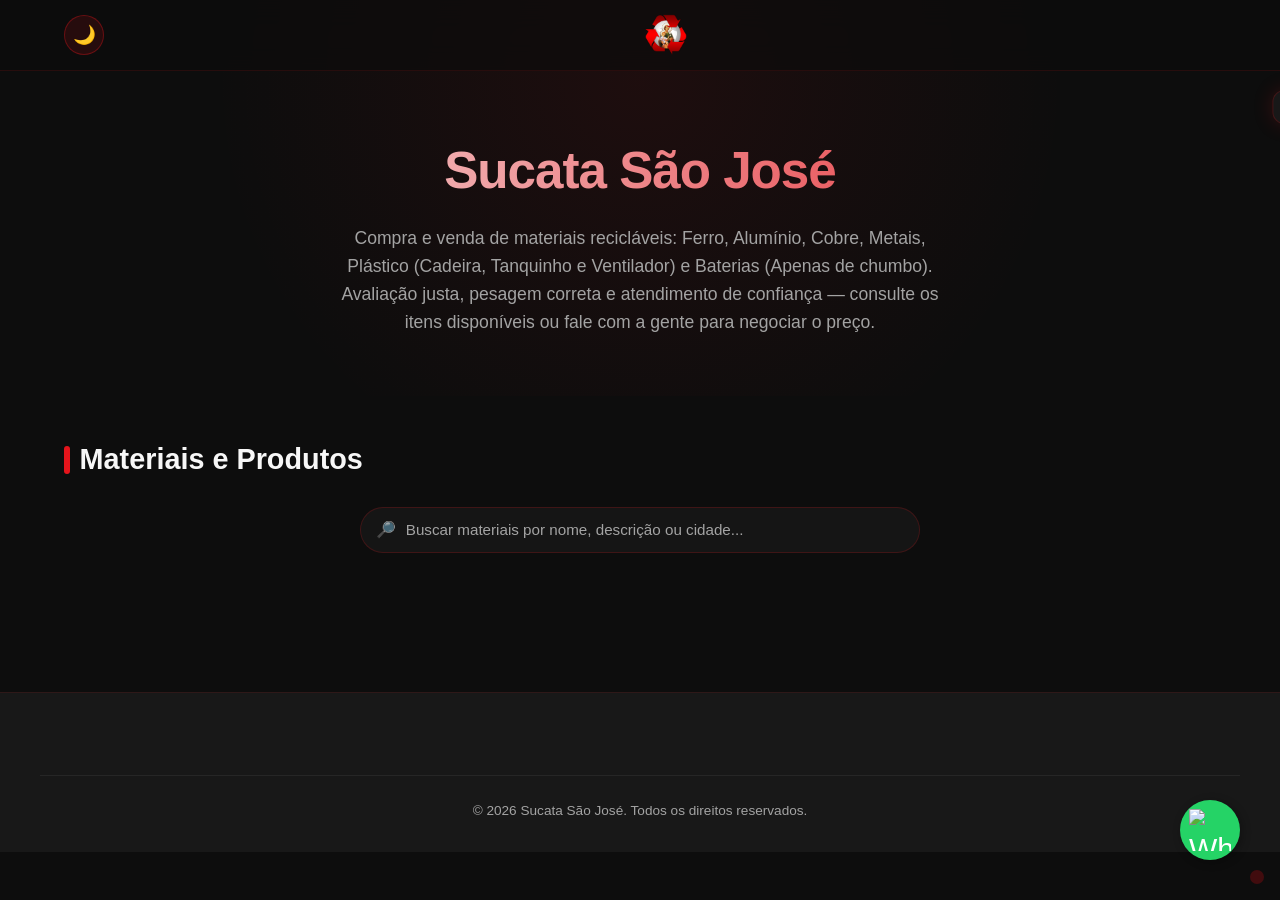
==== commit edc03edb: "Update index.html" ====
--- a/index.html
+++ b/index.html
@@ -5,7 +5,7 @@
   <meta name="viewport" content="width=device-width, initial-scale=1.0">
   <title>Sucata São José | Compra e Venda de Recicláveis</title>
   <link rel="manifest" href="manifest.json">
-  <meta name="description" content="Sucata São José — compra e venda de materiais recicláveis. Catálogo com preços e opção de preço a negociar.">
+  <meta name="description" content="Sucata São José — Compra e Venda de Recicláveis.">
   <link rel="icon" type="image/x-icon" href="fav.ico">
   <link rel="stylesheet" href="style.css">
   <script>
@@ -25,8 +25,8 @@
       <button class="theme-toggle-btn" id="theme-toggle" aria-label="Alternar tema claro/escuro" title="Alternar tema">🌙</button>
 
       <a href="#" class="brand-area">
-        <img id="logo-square" class="logo-square" src="[data-uri]" alt="Logo quadrado">
-        <img id="logo-wide" class="logo-wide hidden" src="" alt="Logo escrito">
+        <img id="logo-square" class="logo-square" src="logo.png" alt="Logo quadrado">
+        <img id="logo-wide" class="logo-wide hidden" src="ssj_nome.png" alt="Logo escrito">
       </a>
 
       <ul class="menu-desktop" id="menu-desktop">
@@ -47,7 +47,7 @@
   <!-- Hero -->
   <section class="hero">
     <h1>Sucata São José</h1>
-    <p>Compra e venda de materiais recicláveis: ferro, alumínio, cobre, metais, papelão, plástico e baterias. Avaliação justa, pesagem correta e atendimento de confiança — consulte os itens disponíveis ou fale com a gente para negociar o preço.</p>
+    <p>Compra e venda de materiais recicláveis: Ferro, Alumínio, Cobre, Metais, Plástico (Cadeira, Tanquinho e Ventilador) e Baterias (Apenas de chumbo). Avaliação justa, pesagem correta e atendimento de confiança — consulte os itens disponíveis ou fale com a gente para negociar o preço.</p>
   </section>
 
   <!-- Catálogo -->
@@ -80,7 +80,7 @@
       <!-- Colunas via JS -->
     </div>
     <div class="footer-bottom">
-      <p id="footer-copyright">© Todos os direitos reservados.</p>
+      <p id="footer-copyright">© 2026 Sucata São José. Todos os direitos reservados.</p>
     </div>
   </footer>
 
